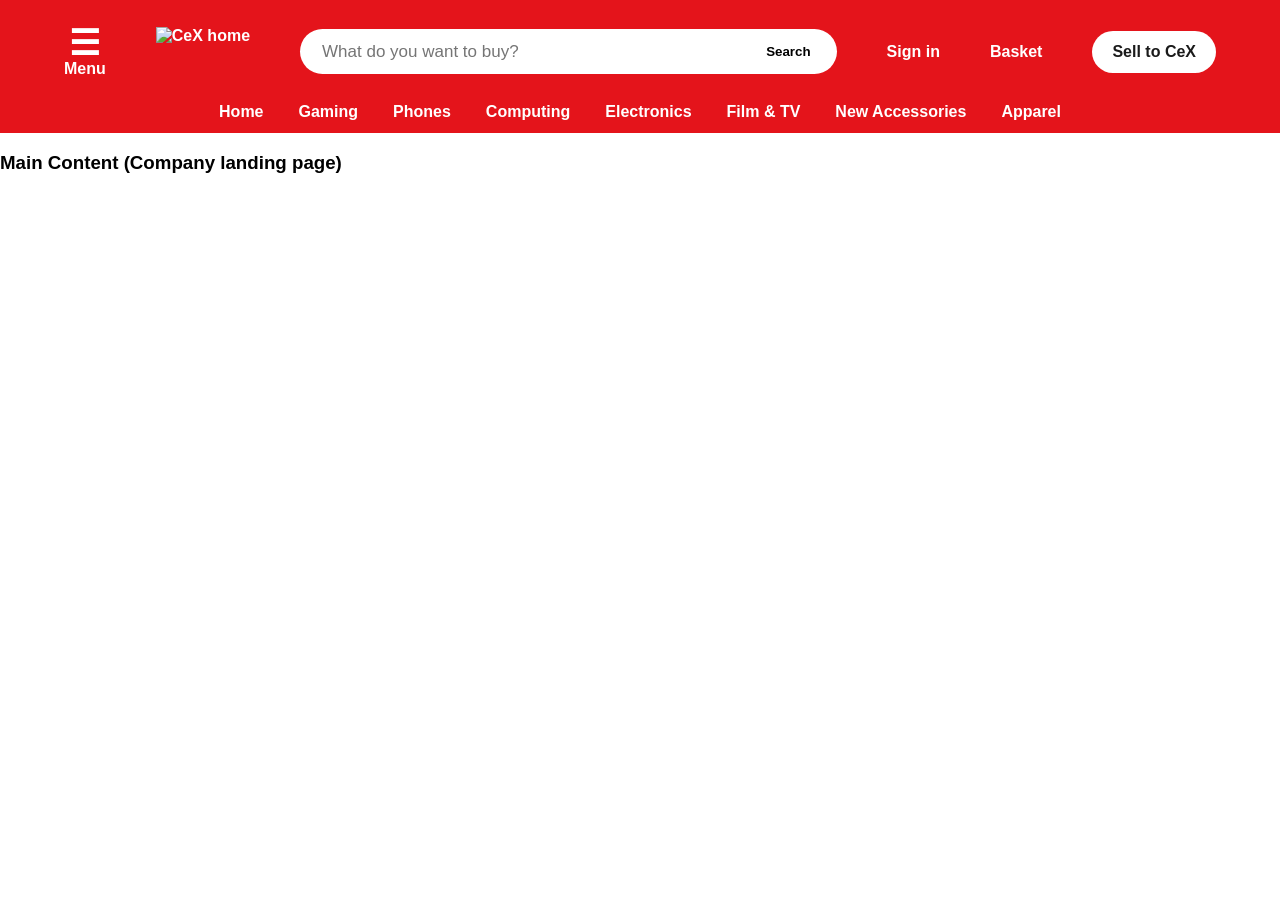
==== html/index.html @ 8da45317 "created header, navigation, sidebar and two column content layout account page" ====
<!DOCTYPE html>
<html lang="en">
<head>
    <meta charset="UTF-8">
    <meta name="viewport" content="width=device-width, initial-scale=1.0">
    <title>CeX (UK)</title>

    <!-- add poppins font link -->
     <link rel="stylesheet" href="main.css">
    <!-- Header css -->
     <link rel="stylesheet" href="header.css">
</head>
<body>

    <div id="header-container">
        <!-- loading header using javascript -->
    </div>

    <main>
        <!-- day 5 - Home Page Content (later) -->
        <h3>Main Content (Company landing page)</h3>
    </main>


    <div id="footer-container">
        <!-- will make later... -->
    </div>

    <!-- script to add header.html -->
    <script src="main.js"></script>
    
</body>
</html>
---- html/main.css ----
@import url('https://googleapis.com');

*{
    font-family: 'Poppins', sans-serif;
}
---- html/header.css ----
*{
    box-sizing: border-box;
}

body {
    margin: 0;
}

/* ############33 header and sidebar links ################*/
.site-header a,
.sidebar a {
    text-decoration: none;
}

/* ########## header ############### */
.site-header {
    background-color: #e4141b;
    color: #fff;
}

/* main row: align all in one line flex box  */
.header-main {
    display: flex;
    align-items: center;
    gap: 50px;
    padding: 25px 5%;
}

.header-main a {
    color: #fff;
    font-weight: 600;
}

/* ######## Menu Button ########### */
/* icon upar, menu text neeche -> flex column */
.menu-btn {
    display: flex;
    flex-direction: column;
    align-items: center;
    font-size: 16px;
}

.menu-icon {
    font-size: 35px;
    line-height: 1;
}

/* ######### logo ########### */
.logo img {
    display: block;
    height: 50px;
}

 /* ############ search box ########## */
.search-form {
    flex: 1;
    display: flex;
    background: #fff; 
    align-items: center;
    height: 45px;
    padding: 0 20px; 
    border-radius: 999px;
 }

 .search-form input {
    flex: 1;
    border: 0;
    font-size: 17px;
    outline: 0;
    background: transparent;
 }

 .search-form button {
    border: 0;
    background: none;
    font-weight: 600;
    cursor: pointer;
 }

 /* ######## Sign in and Basket ######*/
 .header-actions {
    display: flex;
    gap: 50px;
 }


 /* ######## sell to cex button ####### */
.header-main .sell-btn {
    padding: 12px 20px;
    background: #fff;
    color: #1a1a1a;
    border-radius: 999px;
    font-size: 16px;
}


/* ########### navigation links ##################*/
.main-nav ul {
    display: flex;
    justify-content: center;
    gap: 35px;
    margin: 0;
    padding: 0 5% 12px;
    list-style: none;
}

.main-nav a {
    color: #fff;
    font-weight: 600;
}

.main-nav a:hover {
    text-decoration: underline;
}


/* ^^^^^^^^^^^^^^^^^^^ Sidebar CSS ^^^^^^^^^^^^^^^^^^^^^^ */
.sidebar {
    position: fixed;
    top: 0;
    left: 0;
    z-index: 20;
    background: #fff;
    width: 410px;
    max-width: 90%;
    height: 100%;
    padding: 0 45px 60px;
    border-radius: 0 45px 45px 0;
    /* overflow-y: auto; content long hoga to scroll */
    transform: translateX(-100%);
    visibility: hidden;
    transition: transform 0.3s, visibility 0.3s;
    display: flex;
    flex-direction: column;
    overflow: hidden;
}


/* menu click -> url pe #sidebar -> so open sidebar */
.sidebar:target {
    transform: translateX(0);
    visibility: visible;
}

/* heading + close icon div (sidebar) */
.sidebar-top {
    display: flex;
    justify-content: space-between;
    align-items: center;
    padding-top: 40px;
    flex-shrink: 0; /* heading + close icon = no scroll */
}

.sidebar nav {
    flex: 1;
    overflow-y: auto;
    scrollbar-width: none;
}

.sidebar-top h2 {
    margin: 0;
    font-size: 25px;
}

/* menu -> close icon */
.sidebar-top a {
    font-size: 38px;
    line-height: 1;
    color: #1a1a1a;
}

/* Buy and Sell heading in menu sidebar */
.sidebar h3 {
    margin: 22px 0 4px;
    font-size: 22px;
}

.sidebar ul {
    margin: 0;
    padding: 0;
    list-style: none;
}

/* text -> left, arrow -> right (menu sidebar) */
.sidebar li a {
    display: flex;
    justify-content: space-between;
    align-items: center;
    padding: 13px 0;
    font-size: 18px;
    color: #1a1a1a;
}


/* section ke beech wali line  */
.sidebar section + section {
    margin-top: 18px;
    border-top: 1px solid #ccc;
}

/* dark overlay beside sidebar  */
.overlay {
    display: none;
    position: fixed;
    inset: 0;
    z-index: 10;
    background: rgba(0, 0, 0, 0.6);
}

.sidebar:target + .overlay {
    display: block;
}



/*^^^^^^^^^^^^ header + sidebar mobile view  ^^^^^^^^^^*/
@media(max-width: 800px) {
    .header-main {
        flex-wrap: wrap; 
        gap: 16px;
    }

    .search-form {
        order: 5;
        flex-basis: 100%;
    }

    .header-main .sell-btn {
        padding: 10px 18px;
        font-size: 16px;
    }

    .main-nav ul {
        justify-content: flex-start;
        gap: 24px;
        overflow-x: auto;
        white-space: nowrap;
    }
}
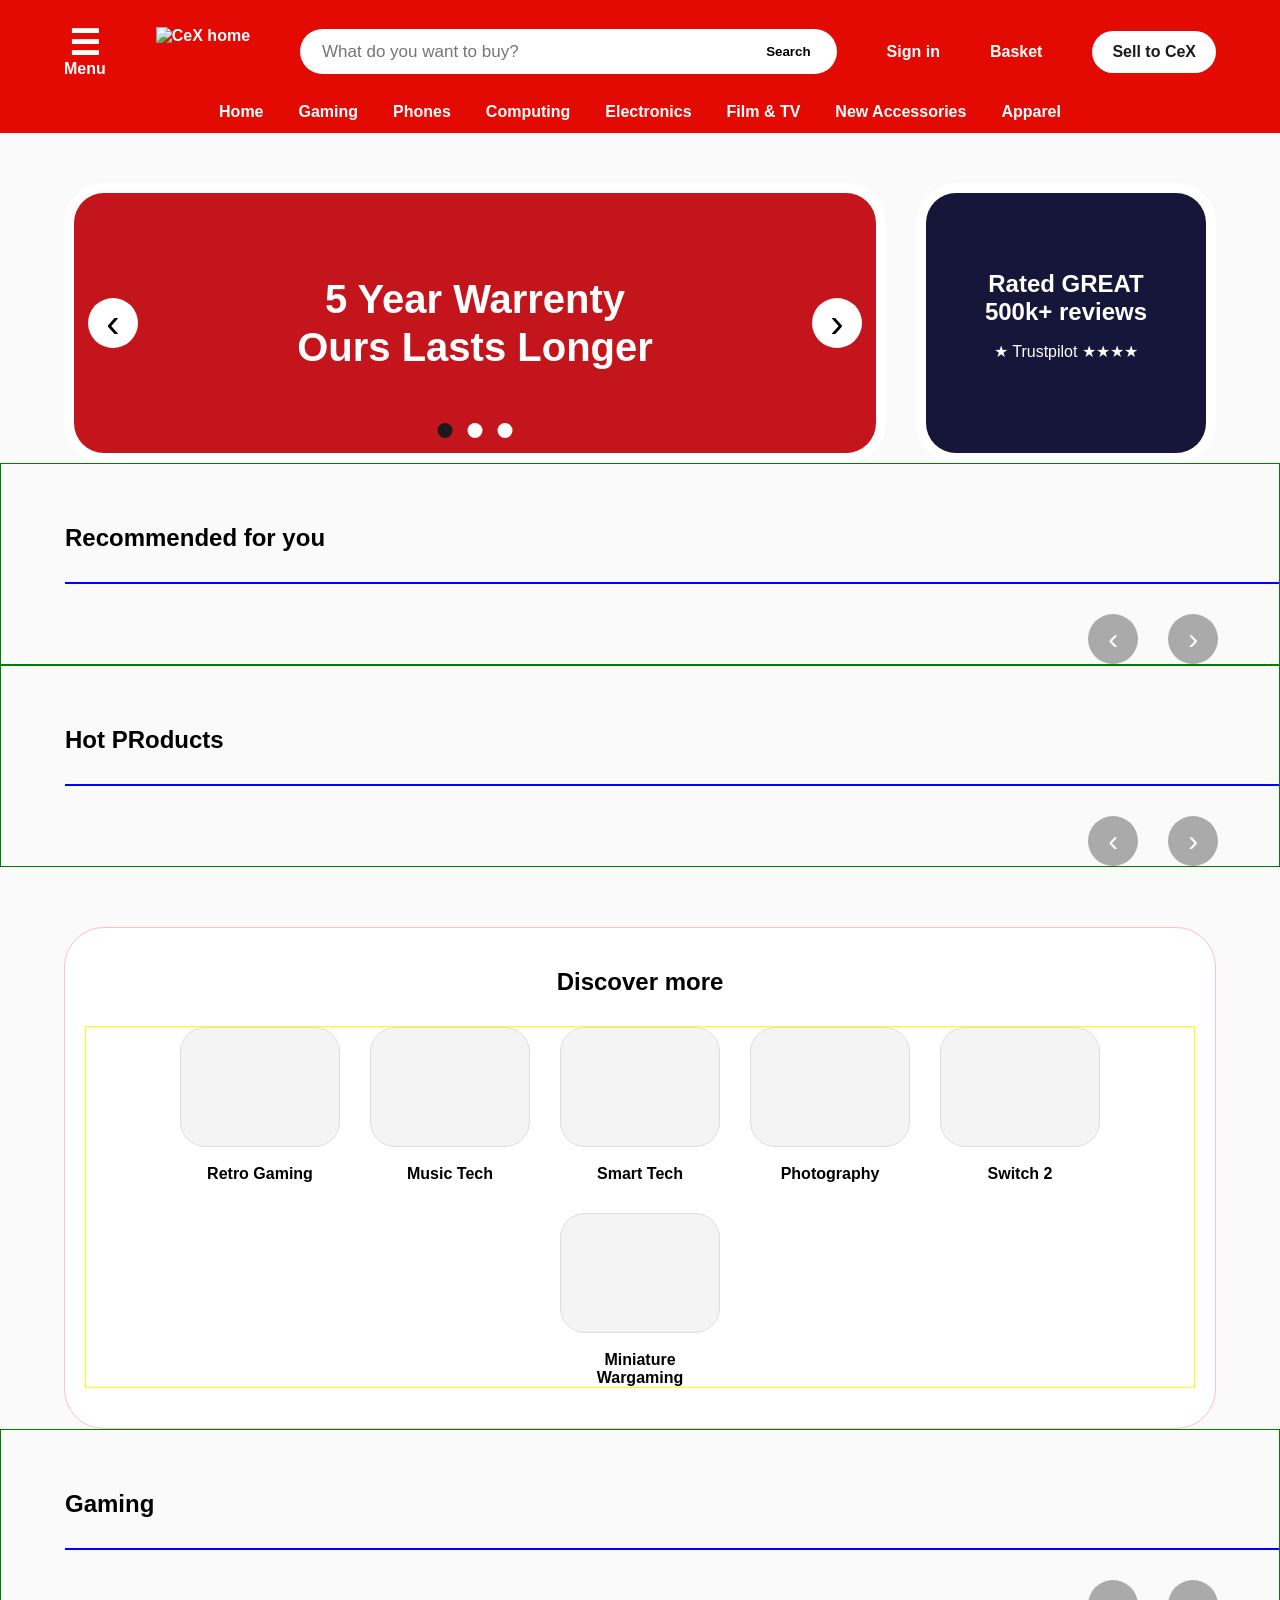
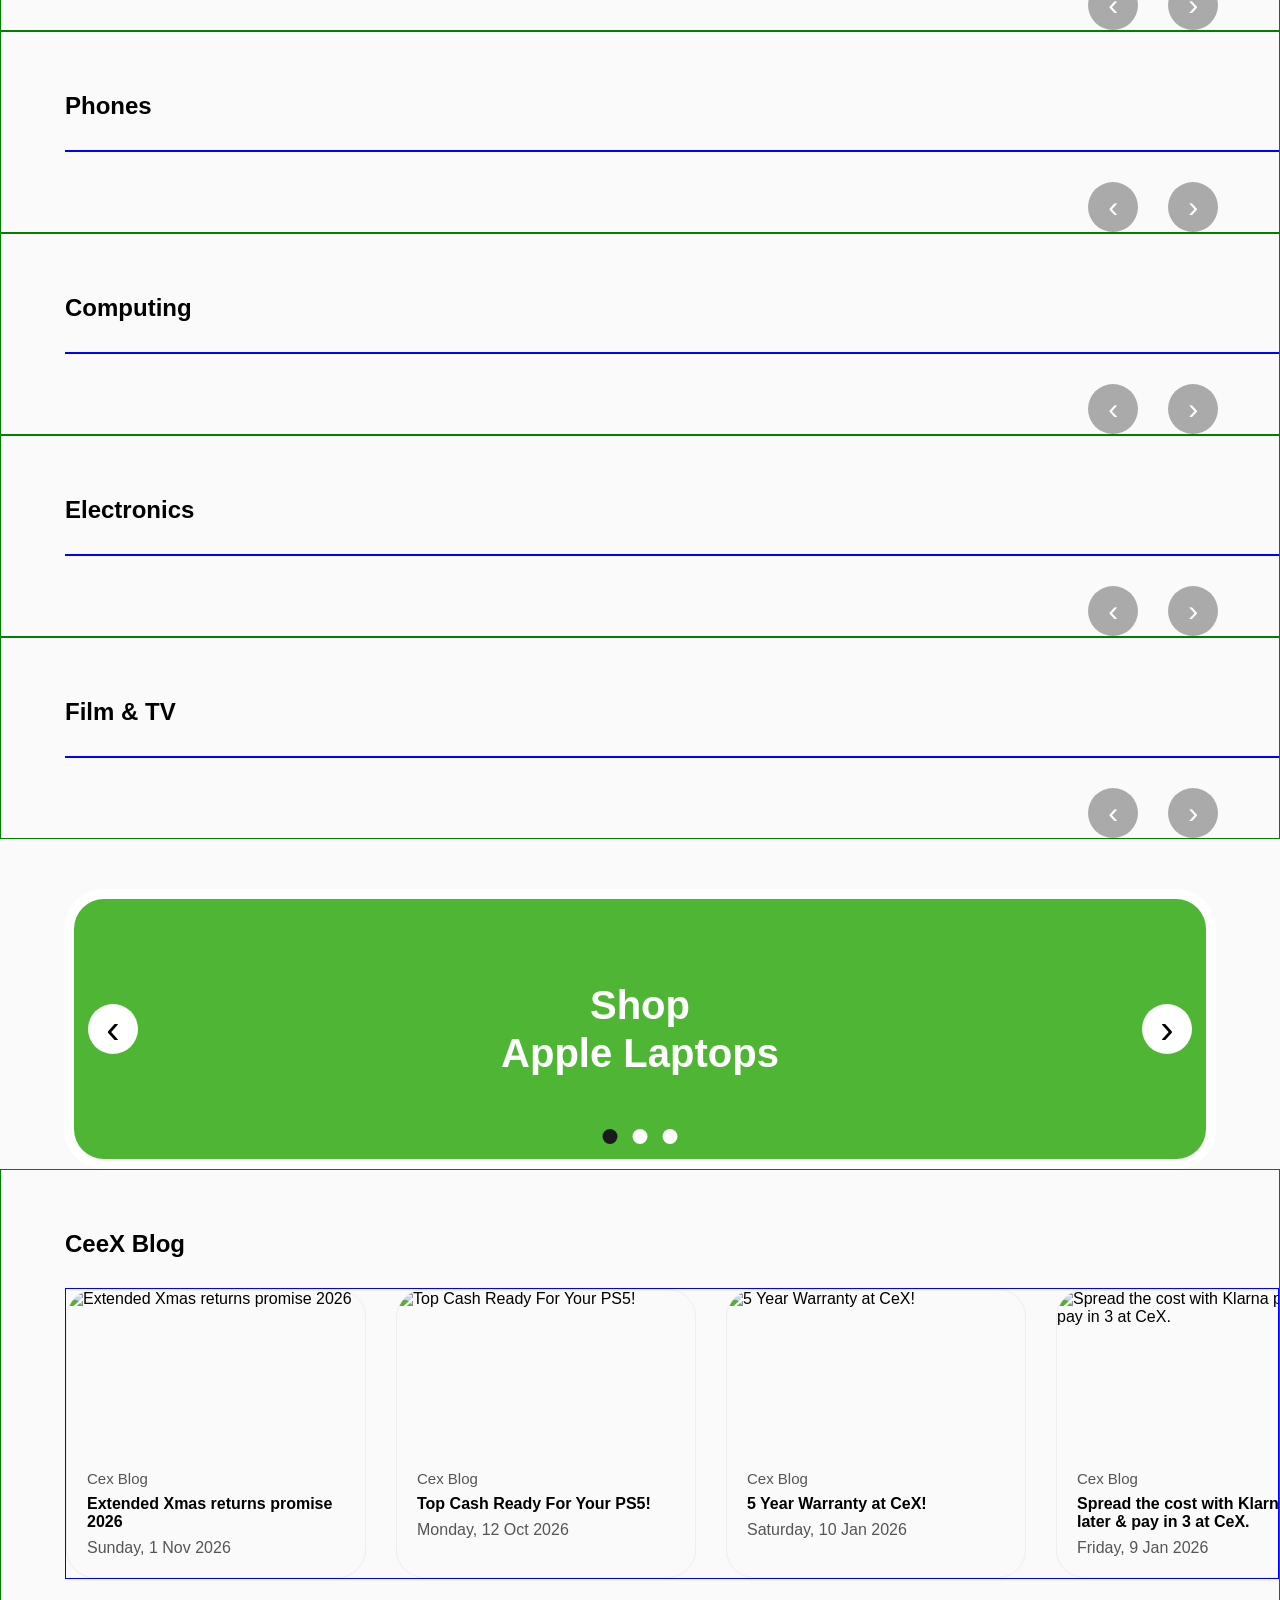
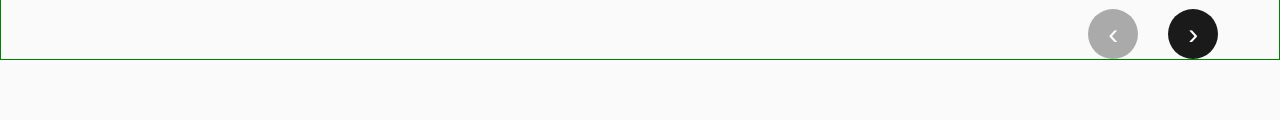
==== commit 8a4a0624: "Responsive Landing Page" ====
--- a/html/index.html
+++ b/html/index.html
@@ -9,6 +9,11 @@
      <link rel="stylesheet" href="main.css">
     <!-- Header css -->
      <link rel="stylesheet" href="header.css">
+
+    <!-- home page css  -->
+     <link rel="stylesheet" href="landing.css" />
+    
+    <script src="landing.js" defer></script>
 </head>
 <body>
 
@@ -16,9 +21,8 @@
         <!-- loading header using javascript -->
     </div>
 
-    <main>
-        <!-- day 5 - Home Page Content (later) -->
-        <h3>Main Content (Company landing page)</h3>
+    <main id="landing-container">
+        <!-- fetching landing page use landing.js -->
     </main>
 
 
--- a/html/header.css
+++ b/html/header.css
@@ -14,7 +14,8 @@
 
 /* ########## header ############### */
 .site-header {
-    background-color: #e4141b;
+    background-color: #E20A03;
+    /* #E20A03 */
     color: #fff;
 }
 
--- a/html/landing.css
+++ b/html/landing.css
@@ -0,0 +1,390 @@
+html {
+    scroll-behavior: smooth; /* page vertical scroll */
+}
+
+.landing {
+    background: #fafafa; /* light grey background home page */
+    padding-bottom: 60px;
+}
+
+.landing h2 {
+    margin: 0;
+    /* font-size: 32px; */
+    /* font-weight: 600; */
+}
+
+ /* ############# Vanner border par imag ########### */
+.banner {
+    padding: 10px;
+    /* border: 1px solid red; */
+    border-radius: 40px;
+    background: #fff url(https://uk.webuy.com/_nuxt/base-pattern.ClGTpUfx.svg) center / cover;
+}
+
+.banner-inner {
+    position: relative; /* arros or dots sike acc rahnege */
+    height: 260px;
+    border-radius: 30px;
+    overflow: hidden;
+    color: #fff;
+}
+
+/* slides ik ke upar ik, jo hidden ni wo dikhegi */
+.slide {
+    position: absolute;
+    inset: 0;
+    display: flex;
+    align-items: center;
+    justify-content: center;
+    text-align: center;
+}
+
+.slide[hidden] {
+    display: none; /* display flex ne override kr dia tha isley diplay none*/
+}
+
+.slide h2 {
+    font-size: 40px;
+    line-height: 1.2;
+}
+
+/* slide ke colors img later add on krna h */
+.s-red { background: #c4151c; }
+.s-purple {background: linear-gradient(135deg, #5b21d6, #c026d3); }
+.s-cream { background: #ede6cd; }
+.s-orange { background: #ea6a2f; }
+.s-teal {background: #4a93a8; }
+.s-green { background: #4eb634; }
+
+ /* left / right arrows banner */
+.slide-prev, .slide-next {
+    position: absolute;
+    top: 50%;
+    transform: translateY(-50%);
+    width: 50px;
+    height: 50px;
+    border: 0;
+    border-radius: 50%;
+    background: #fff;
+    font-size: 40px;
+    line-height: 1;
+    cursor: pointer;
+}
+
+/* btns alignment */
+.slide-prev { 
+    left: 14px; 
+}
+.slide-next { 
+    right: 14px;
+}
+
+/* slider banner dots  */
+.dots {
+    position: absolute;
+    bottom: 15px;
+    left: 50%;
+    transform: translateX(-50%);
+    display: flex;
+    gap: 15px;
+}
+
+
+.dots button {
+    width: 15px;
+    height: 15px;
+    border-radius: 50%;
+    border: 0;
+    background: #fff;
+    /* opacity: 0.6; */
+    cursor: pointer;
+}
+
+.dots button.active {
+    background: #1a1a1a;
+    /* opacity: 1; */
+}
+
+/* ######### hero section big banner or review card ############ */
+.hero {
+    display: grid;
+    grid-template-columns: 1fr 300px;
+    gap: 30px;
+    padding: 50px 5% 0;
+}
+
+.review-card {
+    display: flex;
+    flex-direction: column;
+    align-items: center;
+    justify-content: center;
+    background: #15163a;
+    text-align: center;
+}
+
+.review-card h2 {
+    /* font-size: 25px; */
+}
+
+
+
+/* ############# product sections ################ */
+ /* sirf left padding dena h, taki cards right side screeb k edge takk jayen,
+ isse 5 cards baad 6th aadha dikega */
+.product-section {
+    border: 1px solid green;
+    padding: 60px 0 0 5%;
+}
+
+.product-section h2 {
+    margin-bottom: 30px;
+}
+
+/* cards ik line me with side scroll, hide scrollbar  */
+.cards-row {
+    border: 1px solid blue;
+    display: flex;
+    gap: 30px;
+    overflow-x: auto;
+    scroll-behavior: smooth;
+    scrollbar-width: none;
+}
+
+.cards-row::-webkit-scrollbar {
+    display: none;
+}
+
+/* prev next btns - right side  */
+.row-buttons {
+    display: flex;
+    justify-content: flex-end;
+    gap: 30px;
+    padding: 30px 5% 0 0;
+}
+
+.row-buttons button {
+    width: 50px;
+    height: 50px;
+    border-radius: 50%;
+    border: 0;
+    background: #1a1a1a;
+    color: #fff;
+    font-size: 30px;
+    line-height: 1;
+    cursor: pointer;
+}
+
+/* scroll khtm ho jaye to btn greyt */
+.row-buttons button:disabled {
+    background: #aaa;
+    cursor: default;
+}
+
+/* ############ product card  ############*/
+.card {
+    position: relative; /* waranty badge + hert isi ke andar*/
+    flex: 0 0 300px; /* widht fix, shrink ni hoga */
+    display: flex;
+    flex-direction: column;
+    border: 1px solid #e8e8e8;
+    border-radius: 30px;
+    background: #fafafa;
+    overflow: hidden;
+}
+
+.card-img {
+    height: 240px;
+    background: #fff;
+}
+
+.card-img img {
+    width: 100%;
+    height: 100%;
+    object-fit: contain;
+}
+
+/* 5 year warranty badge, card ke top left me  */
+.badge {
+    position: absolute;
+    top: 24px;
+    left: 24px;
+    width: 60px;
+}
+
+.heart {
+    position: absolute;
+    top: 24px;
+    right: 18px;
+    border: 0;
+    background: none;
+    font-size: 25px;
+    line-height: 1;
+    cursor: pointer;
+}
+
+/* img ke baad ka content  */
+.card-body {
+    display: flex;
+    flex-direction: column;
+    flex: 1;
+    padding: 16px 20px 20px;
+}
+
+.rating {
+    align-self: flex-end;
+    color: #595454;
+    font-weight: bold;
+}
+
+.rating span {
+    color: #f5b301; /* yellow star */
+}
+
+.card-cat {
+    margin: 8px 0 4px;
+    font-size: 14px;
+    color: #666;
+}
+
+/* name 3 line se zyada ho to ... lagana h  */
+.card-name {
+    display: -webkit-box;
+    -webkit-line-clamp: 3;
+    -webkit-box-orient: vertical;
+    overflow: hidden;
+    margin: 0;
+    font-size: 16px;
+    font-weight: 600;
+}
+
+/* price left side, basket btn right side  */
+.card-bottom {
+    display: flex;
+    justify-content: space-between;
+    align-items: center;
+    margin-top: auto;
+    padding-top: 16px;
+}
+
+.price {
+    font-size: 18px;
+    font-weight: bold;
+}
+
+.basket-btn {
+    display: flex;
+    align-items: center;
+    justify-content: center;
+    border: 0;
+    width: 50px;
+    height: 50px;
+    border-radius: 50%;
+    background: #E20A03;
+    cursor: pointer;
+}
+
+.basket-btn:hover {
+    background: #b80f15;
+}
+
+.basket-btn svg {
+    width: 28px;
+    height: 28px;
+}
+
+/* ############# discover more section ########### */
+.discover {
+    border: 1px solid pink;
+    margin: 60px 5% 0;
+    padding: 40px 20px;
+    border-radius: 40px;
+    background: #fff;
+    text-align: center;
+}
+
+.discover ul {
+    border: 1px solid yellow;
+    display: flex;
+    flex-wrap: wrap;
+    justify-content: center;
+    gap: 30px;
+    margin: 30px 0 0;
+    padding: 0;
+    list-style: none;
+    font-weight: bold;
+}
+
+.discover li {
+    width: 160px;
+}
+
+ /* section discover li > div  */
+.tile {
+    border: 1px solid #ddd;
+    height: 120px;
+    margin-bottom: 18px;
+    border-radius: 25px;
+    background: #f4f4f4; /* div*/
+}
+
+/* ^^^^^^^^^^^^^^^^^^^^ Promo banner ^^^^^^^^^^^^^^^^^^^^^^  */
+.promo {
+    padding: 50px 5% 0;
+}
+
+/* ################# Blog cards ################# */
+.blog-card {
+    border: 1px solid #eee;
+    flex: 0 0 300px;
+    overflow: hidden;
+    border-radius: 28px;
+    background: #fafafa;
+}
+
+.blog-card img {
+    display: block;
+    width: 100%;
+    height: 160px;
+    /* object-fit: cover; */
+}
+
+/* img ke neeche wala content  */
+.blog-card div {
+    padding: 20px 20px 20px;
+}
+
+.blog-label {
+    margin: 0 0 8px;
+    font-size: 15px;
+    color: #555;
+}
+
+.blog-card h3 {
+    font-size: 16px;
+    /* font-weight: bold; */
+    margin: 0 0 8px;
+}
+
+.blog-date {
+    margin: 0;
+    color: #555;
+}
+
+/* ################## mobile view ################### */
+@media(max-width: 800px) {
+    .hero {
+        grid-template-columns: 1fr;
+    }
+
+    .slide h2 {
+        font-size: 30px;
+    }
+
+    .card {
+        flex-basis: 240px;
+    }
+
+    .blog-card {
+        flex-basis: 280px;
+    }
+}
